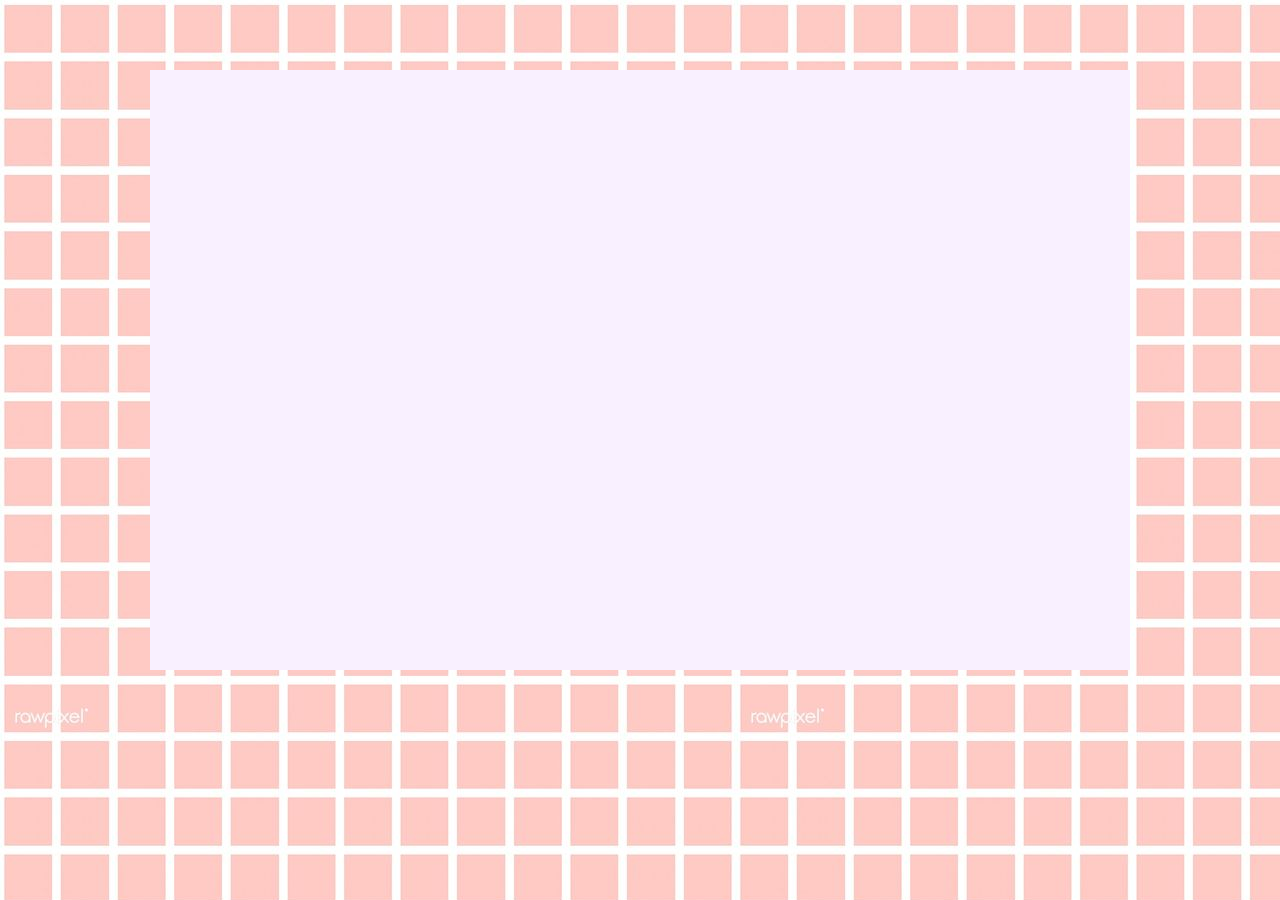
==== chatroom/index.html @ f071423e "Added: Backrgound and object container." ====
<!DOCTYPE html>
<html lang="en">
    <head>
        <title>Chatata!</title>
        <meta charset="UTF-8">
        <link rel="stylesheet" href="styles4.css">
    </head>
    <body>
        <div class="main-container">
            
        </div>
    </body>
</html>
---- chatroom/styles4.css ----
body{
    margin: 0;
    background-image: url('images/pink-bg.jpg');
}

.main-container{
    background-color: rgb(249, 240, 255);
    background-attachment: fixed;
    background-size: contain;
    text-align: center;
    margin: 50px;
    margin-top: 70px;
    margin-left: 150px;
    margin-right: 150px;
    height: 600px;
}

h1{
    margin: 0;
}
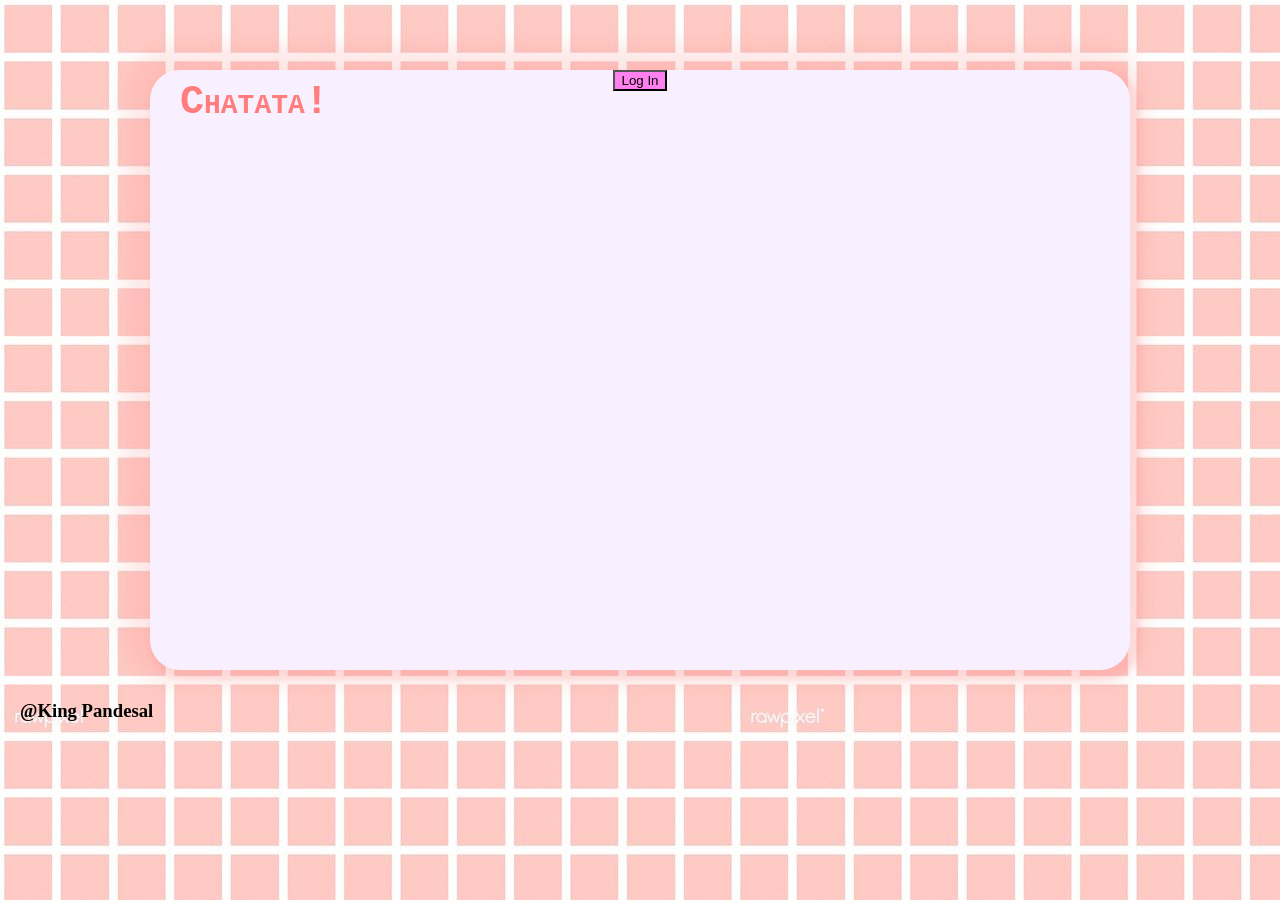
==== commit fcaab4a7: "Added: New text, login button, and design." ====
--- a/chatroom/index.html
+++ b/chatroom/index.html
@@ -7,7 +7,9 @@
     </head>
     <body>
         <div class="main-container">
-            
+            <h1>Chatata!</h1>
+            <button class="button">Log In</button>
         </div>
+        <h3>@King Pandesal</h3>
     </body>
 </html>
--- a/chatroom/styles4.css
+++ b/chatroom/styles4.css
@@ -12,10 +12,30 @@
     margin-top: 70px;
     margin-left: 150px;
     margin-right: 150px;
+    margin-bottom: 30px;
     height: 600px;
+    box-shadow: 5px 5px 5px 5px #ff7d7d2a, -5px -5px 20px 20px #ff7d7d2a;
+    border-radius: 30px;
 }
 
 h1{
     margin: 0;
+    color: #ff7d7d;
+    font-family: 'Courier New', Courier, monospace;
+    font-variant: small-caps;
+    font-size: 40px;
+    padding-top: 10px;
+    padding-left: 180px;
+    display: inline;
+    position: absolute;
+    left: 0px;
 }
 
+.button{
+    background-color: #ff80ee;
+}
+
+h3{
+    margin:0;
+    padding-left: 20px;
+}
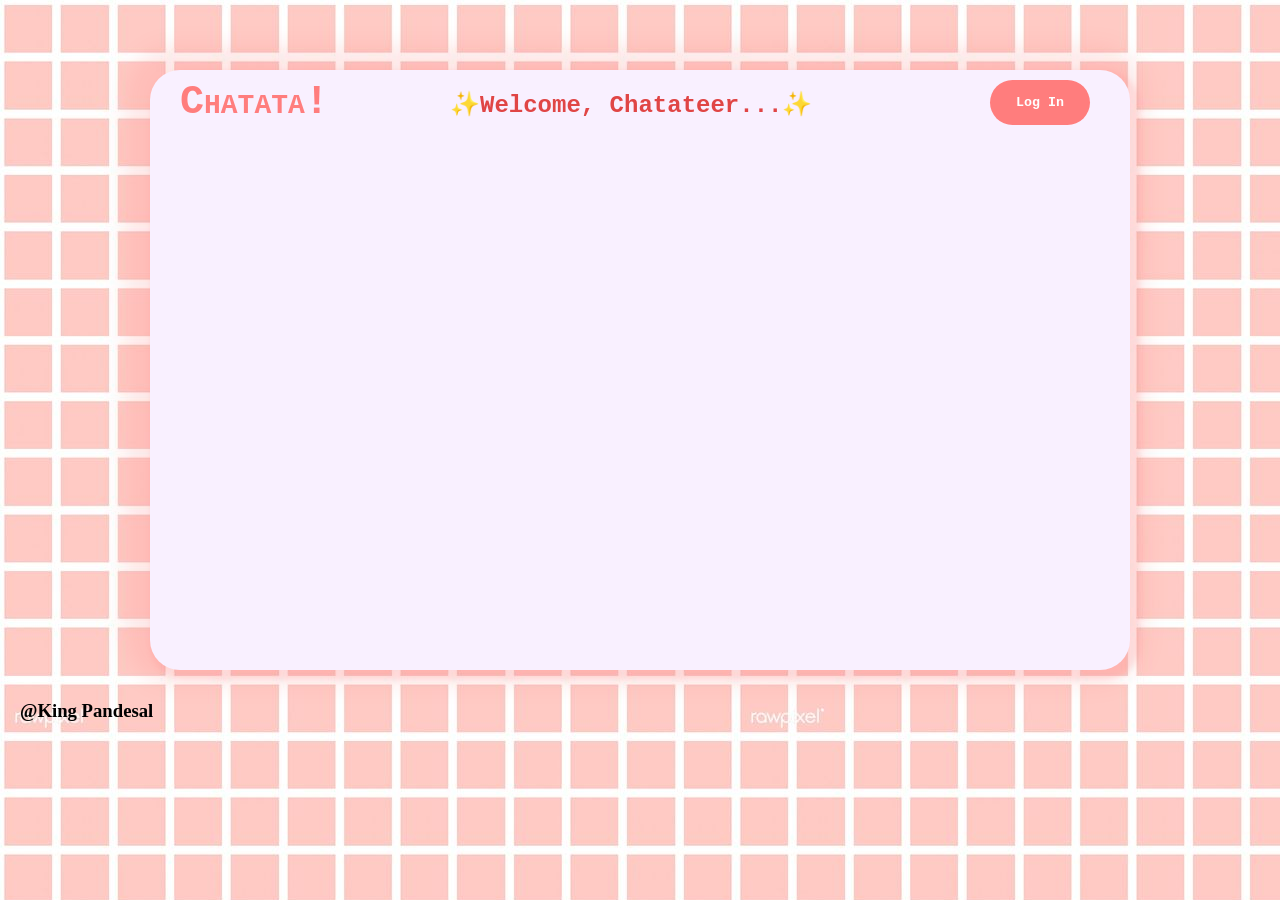
==== commit 57dc1ab5: "Add: New text with style." ====
--- a/chatroom/index.html
+++ b/chatroom/index.html
@@ -8,6 +8,7 @@
     <body>
         <div class="main-container">
             <h1>Chatata!</h1>
+            <h2>✨Welcome, Chatateer...✨</h2>
             <button class="button">Log In</button>
         </div>
         <h3>@King Pandesal</h3>
--- a/chatroom/styles4.css
+++ b/chatroom/styles4.css
@@ -16,6 +16,7 @@
     height: 600px;
     box-shadow: 5px 5px 5px 5px #ff7d7d2a, -5px -5px 20px 20px #ff7d7d2a;
     border-radius: 30px;
+    font-family: 'Courier New', Courier, monospace;
 }
 
 h1{
@@ -31,8 +32,34 @@
     left: 0px;
 }
 
+h2{
+    margin: 0;
+    display: inline;
+    position: absolute;
+    margin-top: 20px;
+    margin-left: -190px;
+    color: #e04545
+}
+
 .button{
-    background-color: #ff80ee;
+    font-family: 'Courier New', Courier, monospace;
+    font-weight: bold;
+    background-color: #ff7d7d;
+    color: white;
+    border: 0;
+    border-radius: 50px;
+    padding: 15px;
+    width: 100px;
+    cursor: pointer;
+    position: absolute;
+    margin-top: 10px;
+    right: 190px;
+    transition: 0.3s;
+}
+
+.button:hover{
+    background-color: #ff7d7d8f;
+    width: 120px;
 }
 
 h3{
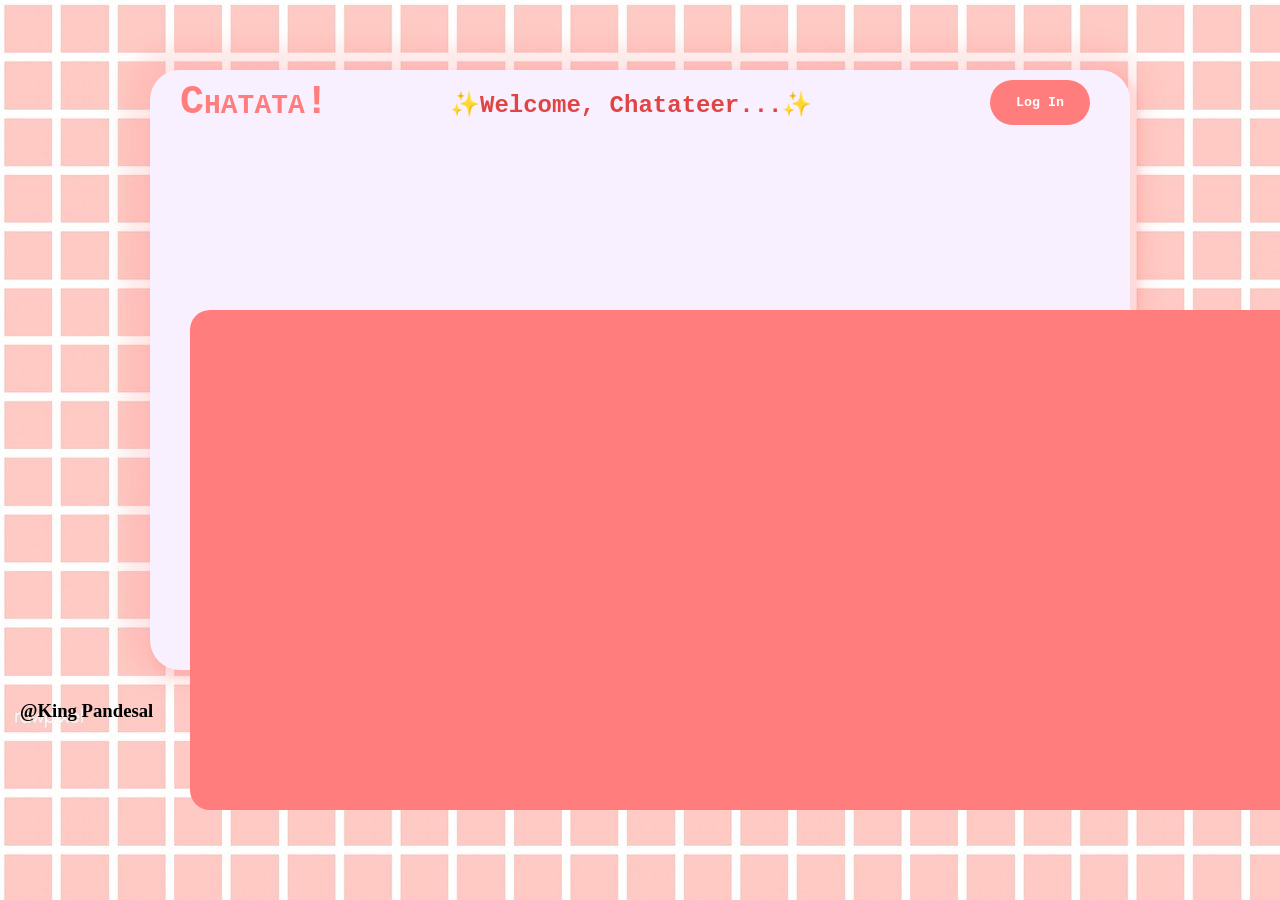
==== commit d15310da: "Add: chat-container." ====
--- a/chatroom/index.html
+++ b/chatroom/index.html
@@ -1,16 +1,27 @@
 <!DOCTYPE html>
 <html lang="en">
     <head>
-        <title>Chatata!</title>
+        <title>Chatata! - chat with friends</title>
         <meta charset="UTF-8">
         <link rel="stylesheet" href="styles4.css">
     </head>
     <body>
+
         <div class="main-container">
             <h1>Chatata!</h1>
             <h2>✨Welcome, Chatateer...✨</h2>
             <button class="button">Log In</button>
+
+            <div class="chat-container">
+                <div class="side-bar">
+                    
+                </div>
+                <div class="chats">
+
+                </div>
+            </div>
         </div>
+
         <h3>@King Pandesal</h3>
     </body>
 </html>
--- a/chatroom/styles4.css
+++ b/chatroom/styles4.css
@@ -66,3 +66,24 @@
     margin:0;
     padding-left: 20px;
 }
+
+/* .side-bar{
+    background-color: #ff7d7d;
+    height: 500px;
+    width: 300px;
+    position: absolute;
+    left: 60px;    
+    bottom: -40px;
+    margin: 130px;
+} */
+
+.chat-container{
+    background-color: #ff7d7d;
+    height: 500px;
+    width: 1140px;
+    position: absolute;
+    left: 60px;    
+    bottom: -40px;
+    margin: 130px;
+    border-radius: 20px;
+}
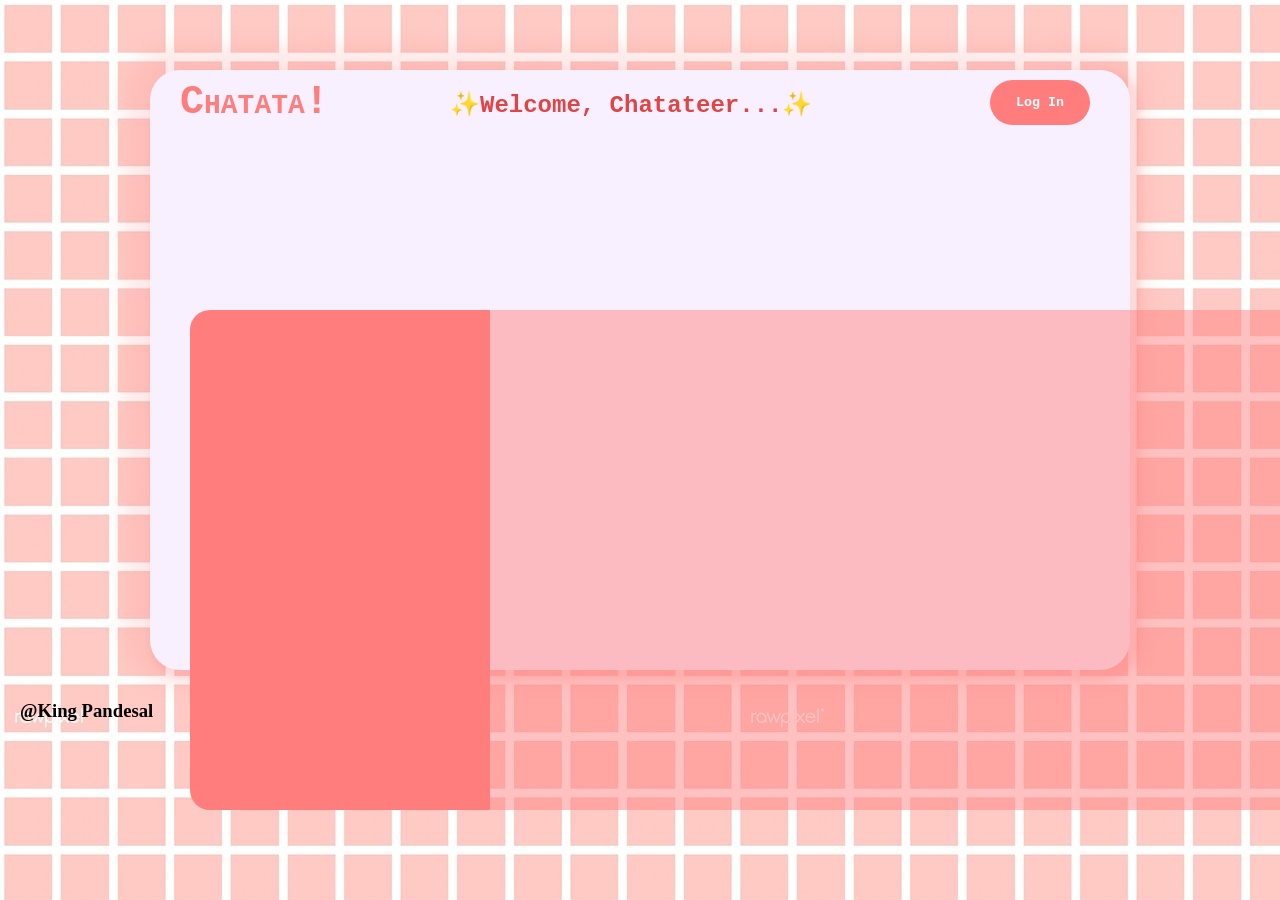
==== commit d2d8f7f5: "Add" ====
--- a/chatroom/index.html
+++ b/chatroom/index.html
@@ -12,13 +12,11 @@
             <h2>✨Welcome, Chatateer...✨</h2>
             <button class="button">Log In</button>
 
+            <div class="side-bar">
+                    
+            </div>
             <div class="chat-container">
-                <div class="side-bar">
-                    
-                </div>
-                <div class="chats">
-
-                </div>
+                
             </div>
         </div>
 
--- a/chatroom/styles4.css
+++ b/chatroom/styles4.css
@@ -67,23 +67,27 @@
     padding-left: 20px;
 }
 
-/* .side-bar{
+.chat-container{
+    background-color: #ff7d7d79;
+    height: 500px;
+    width: 845px;
+    position: absolute;
+    left: 360px;    
+    bottom: -40px;
+    margin: 130px;
+    border-top-right-radius: 20px;
+    border-bottom-right-radius: 20px;
+    /* box-shadow: 5px 5px 5px 3px #8b3c3c13, -5px -5px 5px 3px #8b3c3c13; */
+}
+
+.side-bar{
     background-color: #ff7d7d;
     height: 500px;
     width: 300px;
+    border-top-left-radius: 20px;
+    border-bottom-left-radius: 20px;
     position: absolute;
     left: 60px;    
     bottom: -40px;
     margin: 130px;
-} */
-
-.chat-container{
-    background-color: #ff7d7d;
-    height: 500px;
-    width: 1140px;
-    position: absolute;
-    left: 60px;    
-    bottom: -40px;
-    margin: 130px;
-    border-radius: 20px;
-}
+}
